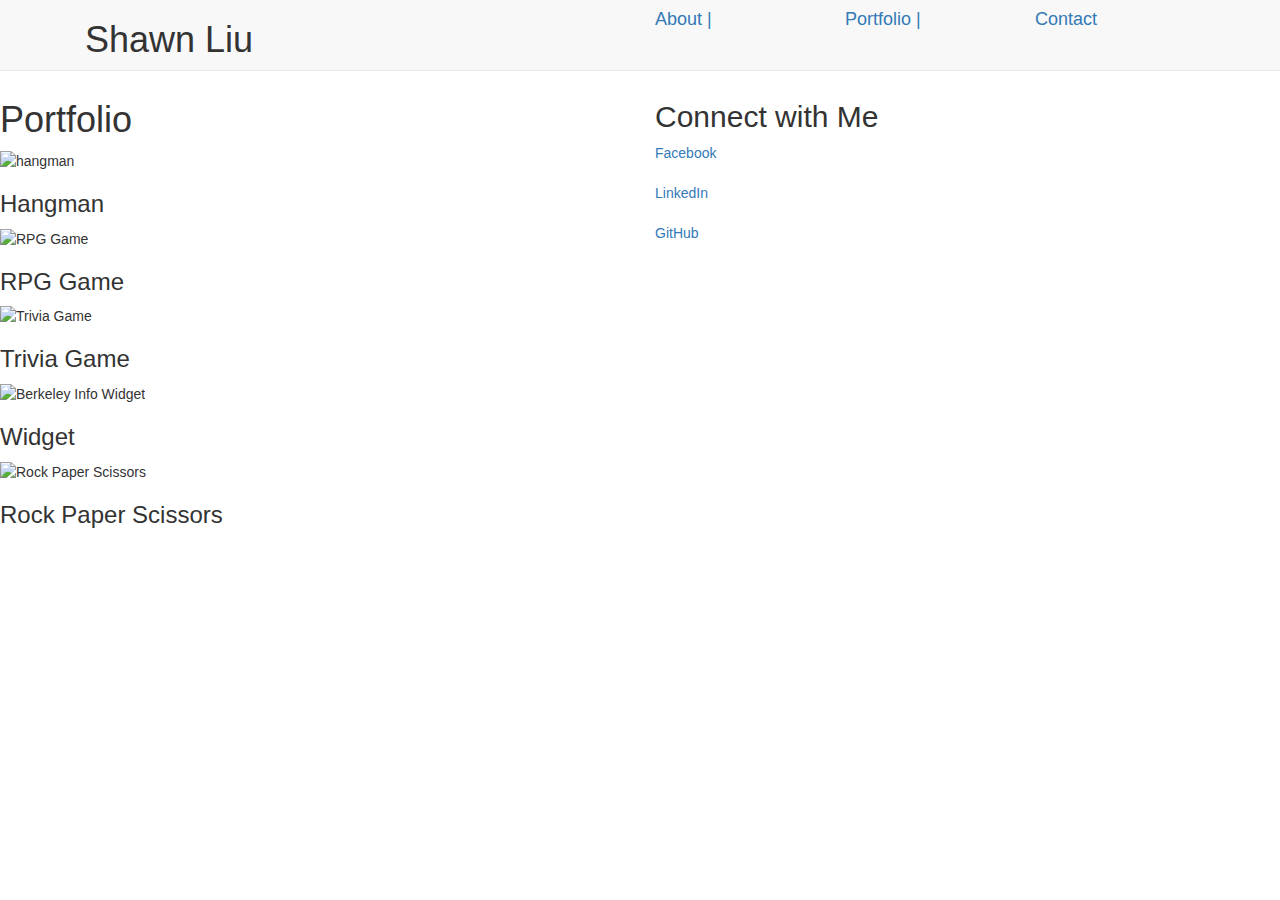
==== portfolio.html @ 0c55032f "LATE HW" ====
<!DOCTYPE html>
<html lang="en">


<head>
    <meta charset="UTF-8">
    <title>About | Shawn Liu</title>
    <link rel="stylesheet" href="https://maxcdn.bootstrapcdn.com/bootstrap/3.3.7/css/bootstrap.min.css" integrity="sha384-BVYiiSIFeK1dGmJRAkycuHAHRg32OmUcww7on3RYdg4Va+PmSTsz/K68vbdEjh4u" crossorigin="anonymous">
</head>
<body>

    <div class="container">
      <div class="row">
        <nav class="navbar navbar-default navbar-fixed-top">
            <div class="container">
            <div class="col-lg-6"><h1>Shawn Liu</h1></div>
            <h4>
            <div class="col-lg-2"><a href="index.html">About |</a></div>
            <div class="col-lg-2"><a href="portfolio.html">Portfolio |</a></div>
            <div class="col-lg-2"><a href="contact.html">Contact</a></div> 
            </h4>
            </div>
        </nav>
      </div>
      </div>

  

<br><br><br><br>

  <div class="row">
   <div class="col-lg-6">
        <h1>Portfolio</h1>
          <div>
            <img height="20%" width="20%" src="assets/images/hangman.jpg" alt="hangman">
            <h3>Hangman</h3>
          </div>
          <div>
            <img height="20%" width="20%" src="assets/images/RPG.jpg" alt="RPG Game">
            <h3>RPG Game</h3>
          </div>
          <div>
            <img height="20%" width="20%" src="assets/imagegs/Trivia.jpg" alt="Trivia Game">
            <h3>Trivia Game</h3>
          </div>
          <div>
            <img height="20%" width="20%" src="assets/images/widget.jpg" alt="Berkeley Info Widget">
            <h3>Widget</h3>
          </div>
          <div>
            <img  height="20%" width="20%" src="assets/images/rockpaper.jpg" alt="Rock Paper Scissors">
            <h3>Rock Paper Scissors</h3>
          </div>
          </div>

      <div class="col-lg-6">
        <h2>Connect with Me</h2>
        <a href= "https:////www.facebook.com/shawn.liu82">Facebook</a> <br></br>
          <a href= "https://www.linkedin.com/in/shawn-liu-1b3a1837/">LinkedIn</a> <br></br>
          <a href= "https://github.com/">GitHub</a>
        
      </div>
   
  </div>

  <div class="row">
  <div class="col-lg-12">
      
     </div></div>
</body>
</html>
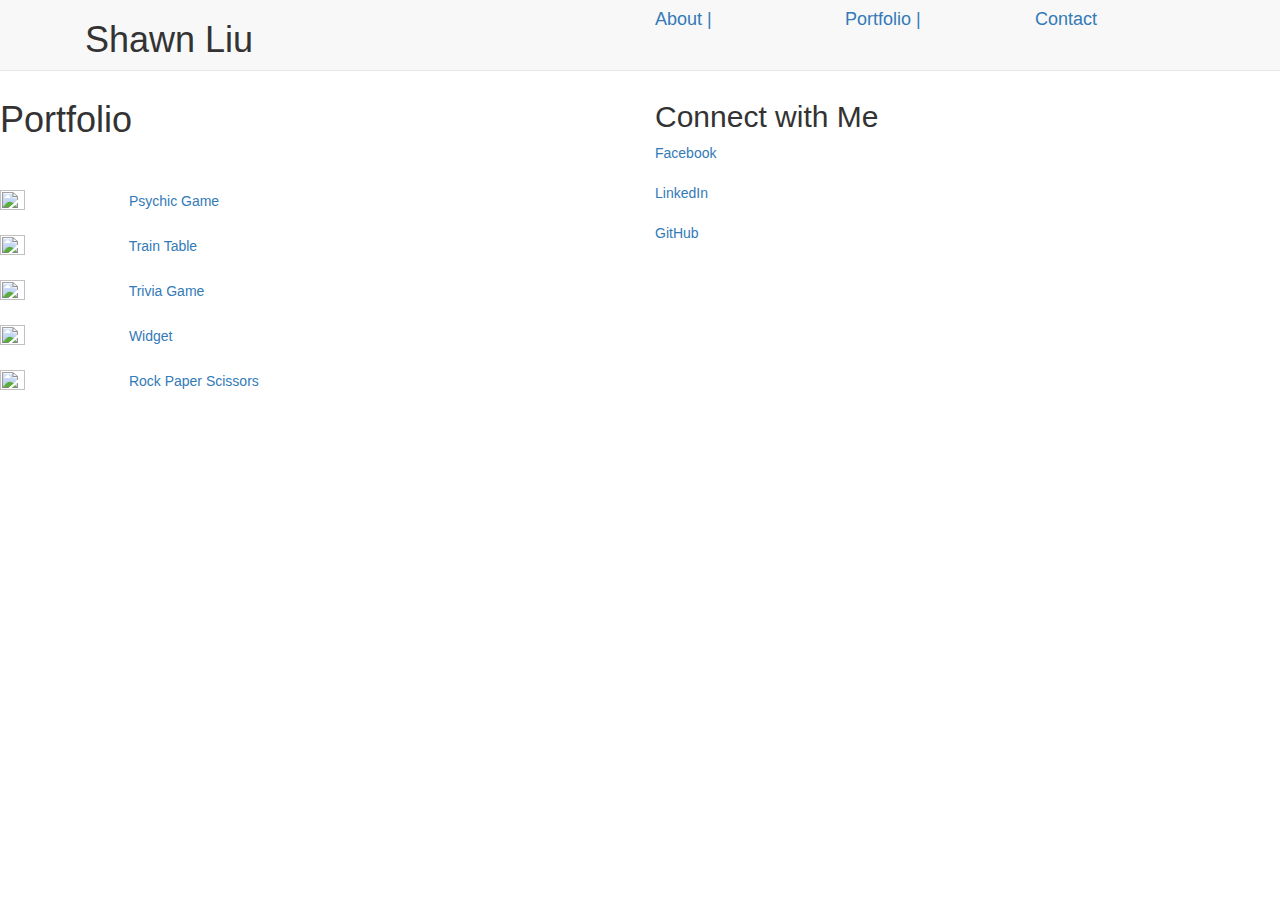
==== commit 5f86a5df: "Updated" ====
--- a/portfolio.html
+++ b/portfolio.html
@@ -31,27 +31,49 @@
   <div class="row">
    <div class="col-lg-6">
         <h1>Portfolio</h1>
+
+        <br></br>
           <div>
-            <img height="20%" width="20%" src="assets/images/hangman.jpg" alt="hangman">
-            <h3>Hangman</h3>
+            <img height="20%" width="20%" src="/assets/images/psychic.jpg">
+            
+            <a class="nav-link" href="https://liu82.github.io/Psychic-REDO/">Psychic Game</a>
+           </div>
+          
+           <br>
+           
+          <div>
+            <img height="20%" width="20%" src="assets/images/train.jpg">
+            
+          <a class+"nav-link" href="https://liu82.github.io/Train_Schedule/">Train Table</a>
           </div>
+
+          <br>
+         
+         
           <div>
-            <img height="20%" width="20%" src="assets/images/RPG.jpg" alt="RPG Game">
-            <h3>RPG Game</h3>
+            <img height="20%" width="20%" src="assets/imagegs/Trivia.jpg">
+           
+            <a class="nav-link" href="https://liu82.github.io/TriviaGame/">Trivia Game</a>
           </div>
-          <div>
-            <img height="20%" width="20%" src="assets/imagegs/Trivia.jpg" alt="Trivia Game">
-            <h3>Trivia Game</h3>
-          </div>
-          <div>
-            <img height="20%" width="20%" src="assets/images/widget.jpg" alt="Berkeley Info Widget">
-            <h3>Widget</h3>
-          </div>
-          <div>
-            <img  height="20%" width="20%" src="assets/images/rockpaper.jpg" alt="Rock Paper Scissors">
-            <h3>Rock Paper Scissors</h3>
+          
+          <br>
+          
+           <div>
+            <img height="20%" width="20%" src="assets/images/widget.jpg">
+            <a class="nav-link" href="https://liu82.github.io/TriviaGame/">Widget</a>
+    
+        </div>
+          
+      <br>
+        
+        
+        <div>
+            <img  height="20%" width="20%" src="assets/images/rockpaper.jpg">
+            <a class="nav-link" href="https://liu82.github.io/TriviaGame/">Rock Paper Scissors</a>
           </div>
           </div>
+
+          
 
       <div class="col-lg-6">
         <h2>Connect with Me</h2>
